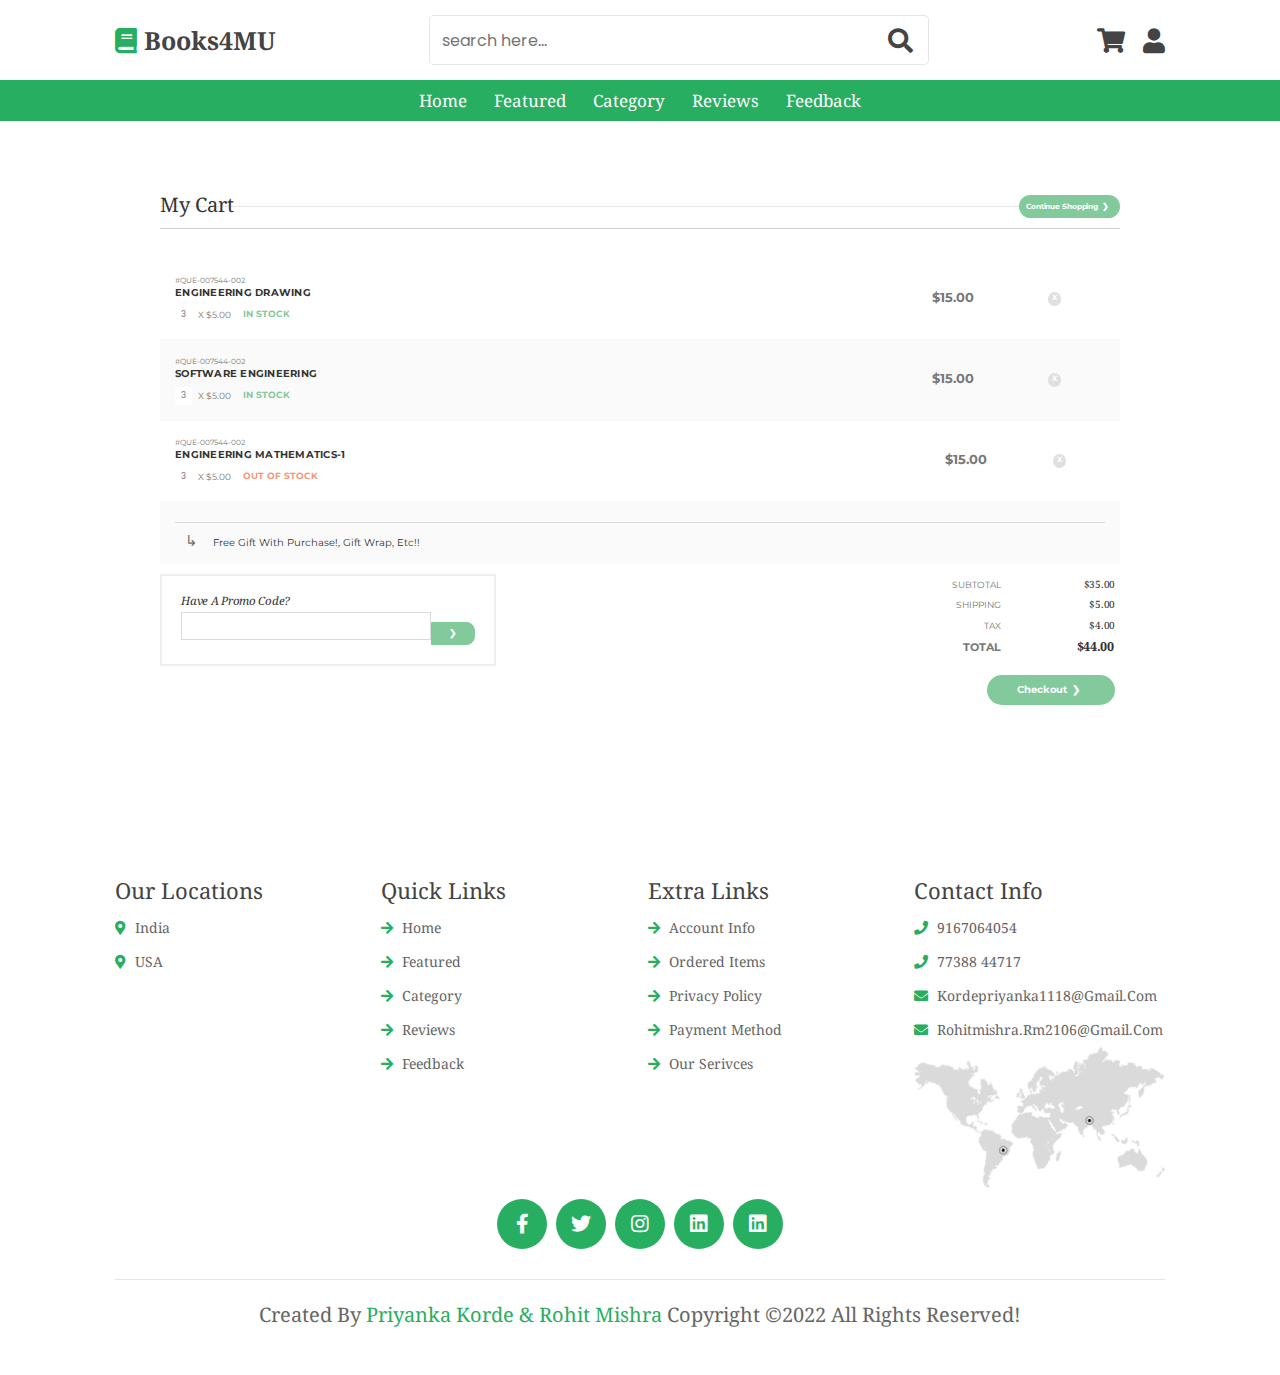
==== cart.html @ 45787aa6 "Initial commit" ====
<!DOCTYPE html>
<html lang="en" >
<head>
  <meta charset="UTF-8">
  <title>Cart page</title>
  <script src="https://cdnjs.cloudflare.com/ajax/libs/modernizr/2.8.3/modernizr.min.js" type="text/javascript"></script>

  <link rel="stylesheet" href="https://unpkg.com/swiper@7/swiper-bundle.min.css" />

    <!-- font awesome cdn link  -->
    <link rel="stylesheet" href="https://cdnjs.cloudflare.com/ajax/libs/font-awesome/5.15.4/css/all.min.css">


<meta name="viewport" content="width=device-width, initial-scale=1">
<link rel="stylesheet" href="./css/cart.css">
<link rel="stylesheet" href="./css/style.css">
<link rel="apple-touch-icon" sizes="180x180" href="./favicon_io/apple-touch-icon.png">
<link rel="icon" type="image/png" sizes="32x32" href="./favicon_io/favicon-32x32.png">
<link rel="icon" type="image/png" sizes="16x16" href="./favicon_io/favicon-16x16.png">
<link rel="manifest" href="./favicon_io/site.webmanifest">


</head>
<body>
<!-- header section starts -->

  <header class="header">

    <div class="header-1">

        <a href="#" class="logo"> <i class="fas fa-book"></i> Books4MU </a>

        <form action="" class="search-form">
            <input type="search" name="" placeholder="search here..." id="search-box">
            <label for="search-box" class="fas fa-search"></label>
        </form>

        <div class="icons">
            <div id="search-btn" class="fas fa-search"></div>
            <a href="cart.html" class="fas fa-shopping-cart"></a>
            <div id="login-btn" class="fas fa-user"></div>
        </div>

    </div>

    <div class="header-2">
        <nav class="navbar">
            <a href="./index.html">home</a>
            <a href="#featured">featured</a>
            <a href="./category.html">category</a>
            <a href="#reviews">reviews</a>
            <a href="#blogs">feedback</a>
        </nav>
    </div>

</header>

<!-- header section ends -->

<!-- partial:index.partial.html -->
<div class="wrap cf">
  <div class="heading cf">
    <h1>My Cart</h1>
    <a href="#" class="continue">Continue Shopping</a>
  </div>
  <div class="cart">
<!--    <ul class="tableHead">
      <li class="prodHeader">Product</li>
      <li>Quantity</li>
      <li>Total</li>
       <li>Remove</li>
    </ul>-->
    <ul class="cartWrap">
      <li class="items odd">
        
    <div class="infoWrap"> 
        <div class="cartSection">
        <img src="http://lorempixel.com/output/technics-q-c-300-300-4.jpg" alt="" class="itemImg" />
          <p class="itemNumber">#QUE-007544-002</p>
          <h3>Engineering Drawing</h3>
        
           <p> <input type="text"  class="qty" placeholder="3"/> x $5.00</p>
        
          <p class="stockStatus"> In Stock</p>
        </div>  
    
        
        <div class="prodTotal cartSection">
          <p>$15.00</p>
        </div>
              <div class="cartSection removeWrap">
           <a href="#" class="remove">x</a>
        </div>
      </div>
      </li>
      <li class="items even">
        
       <div class="infoWrap"> 
        <div class="cartSection">
         
        <img src="http://lorempixel.com/output/technics-q-c-300-300-4.jpg" alt="" class="itemImg" />
          <p class="itemNumber">#QUE-007544-002</p>
          <h3>Software Engineering</h3>
        
           <p> <input type="text"  class="qty" placeholder="3"/> x $5.00</p>
        
          <p class="stockStatus"> In Stock</p>
        </div>  
    
        
        <div class="prodTotal cartSection">
          <p>$15.00</p>
        </div>
              <div class="cartSection removeWrap">
           <a href="#" class="remove">x</a>
        </div>
      </div>
      </li>
      
            <li class="items odd">
             <div class="infoWrap"> 
        <div class="cartSection">
            
        <img src="http://lorempixel.com/output/technics-q-c-300-300-4.jpg" alt="" class="itemImg" />
          <p class="itemNumber">#QUE-007544-002</p>
          <h3>Engineering Mathematics-1</h3>
        
           <p> <input type="text"  class="qty" placeholder="3"/> x $5.00</p>
        
          <p class="stockStatus out"> Out of Stock</p>
        </div>  
    
        
        <div class="prodTotal cartSection">
          <p>$15.00</p>
        </div>
                    <div class="cartSection removeWrap">
           <a href="#" class="remove">x</a>
        </div>
              </div>
      </li>
      <li class="items even">
         <div class="special"><div class="specialContent">Free gift with purchase!, gift wrap, etc!!</div></div>
      </li>
      
      
      <!--<li class="items even">Item 2</li>-->
 
    </ul>
  </div>
  
  <div class="promoCode"><label for="promo">Have A Promo Code?</label><input type="text" name="promo" placholder="Enter Code" />
  <a href="#" class="btn"></a></div>
  
  <div class="subtotal cf">
    <ul>
      <li class="totalRow"><span class="label">Subtotal</span><span class="value">$35.00</span></li>
      
          <li class="totalRow"><span class="label">Shipping</span><span class="value">$5.00</span></li>
      
            <li class="totalRow"><span class="label">Tax</span><span class="value">$4.00</span></li>
            <li class="totalRow final"><span class="label">Total</span><span class="value">$44.00</span></li>
      <li class="totalRow"><a href="form-validation.html" class="btn continue">Checkout</a></li>
    </ul>
  </div>
</div>

<!-- bottom navbar  -->

<nav class="bottom-navbar">
  <a href="#home" class="fas fa-home"></a>
  <a href="#featured" class="fas fa-list"></a>
  <a href="#arrivals" class="fas fa-tags"></a>
  <a href="#reviews" class="fas fa-comments"></a>
  <a href="#feedback" class="fas fa-feedback"></a>

</nav>


<!-- footer section starts  -->

<section class="footer">

  <div class="box-container">

      <div class="box">
          <h3>our locations</h3>
          <a href="#"> <i class="fas fa-map-marker-alt"></i> india </a>
          <a href="#"> <i class="fas fa-map-marker-alt"></i> USA </a>
      </div>

      <div class="box">
          <h3>quick links</h3>
          <a href="./index.html"> <i class="fas fa-arrow-right"></i> home </a>
          <a href="#"> <i class="fas fa-arrow-right"></i> featured </a>
          <a href="#"> <i class="fas fa-arrow-right"></i> Category </a>
          <a href="#"> <i class="fas fa-arrow-right"></i> reviews </a>
          <a href="./feedback.html"> <i class="fas fa-arrow-right"></i> feedback </a>
      </div>

      <div class="box">
          <h3>extra links</h3>
          <a href="#"> <i class="fas fa-arrow-right"></i> account info </a>
          <a href="#"> <i class="fas fa-arrow-right"></i> ordered items </a>
          <a href="#"> <i class="fas fa-arrow-right"></i> privacy policy </a>
          <a href="#"> <i class="fas fa-arrow-right"></i> payment method </a>
          <a href="#"> <i class="fas fa-arrow-right"></i> our serivces </a>
      </div>

      <div class="box">
          <h3>contact info</h3>
          <a href="#"> <i class="fas fa-phone"></i> 9167064054 </a>
          <a href="#"> <i class="fas fa-phone"></i> 77388 44717 </a>
          <a href="#"> <i class="fas fa-envelope"></i> kordepriyanka1118@gmail.com </a>
          <a href="#"> <i class="fas fa-envelope"></i> rohitmishra.rm2106@gmail.com </a>
          <img src="image/worldmap.png" class="map" alt="">
      </div>
      
  </div>

  <div class="share">
      <a href="#" class="fab fa-facebook-f"></a>
      <a href="https://twitter.com/priyankakorde" class="fab fa-twitter"></a>
      <a href="https://www.instagram.com/im_priyankak_/" class="fab fa-instagram"></a>
      <a href="https://www.linkedin.com/in/priyanka-korde-2029521a1/" class="fab fa-linkedin"></a>
      <a href="https://www.linkedin.com/in/rohit-m-3494521a2/" class="fab fa-linkedin"></a>
  </div>

  <div class="credit"> created by <span>Priyanka Korde & Rohit Mishra </span>copyright &copy;2022 all rights reserved! </div>

</section>

<!-- footer section ends -->


<!-- partial -->
  <script src='https://cdnjs.cloudflare.com/ajax/libs/jquery/2.1.3/jquery.min.js'></script><script  src="./js/cart.js"></script>

</body>
</html>
---- css/cart.css ----
@import url(https://fonts.googleapis.com/css?family=Droid+Serif:400,400italic|Montserrat:400,700);
html, body, div, span, applet, object, iframe,
h1, h2, h3, h4, h5, h6, p, blockquote, pre,
a, abbr, acronym, address, big, cite, code,
del, dfn, em, img, ins, kbd, q, s, samp,
small, strike, strong, sub, sup, tt, var,
b, u, i, center,
dl, dt, dd, ol, ul, li,
fieldset, form, label, legend,
table, caption, tbody, tfoot, thead, tr, th, td,
article, aside, canvas, details, embed,
figure, figcaption, footer, header, hgroup,
menu, nav, output, ruby, section, summary,
time, mark, audio, video {
  margin: 0;
  padding: 0;
  border: 0;
  font: inherit;
  font-size: 100%;
  vertical-align: baseline;
}

html {
  line-height: 1;
}

ol, ul {
  list-style: none;
}

table {
  border-collapse: collapse;
  border-spacing: 0;
}

caption, th, td {
  text-align: left;
  font-weight: normal;
  vertical-align: middle;
}

q, blockquote {
  quotes: none;
}
q:before, q:after, blockquote:before, blockquote:after {
  content: "";
  content: none;
}

a img {
  border: none;
}

article, aside, details, figcaption, figure, footer, header, hgroup, main, menu, nav, section, summary {
  display: block;
}

* {
  box-sizing: border-box;
}

body {
  color: #333;
  -webkit-font-smoothing: antialiased;
  font-family: "Droid Serif", serif;
}

img {
  max-width: 100%;
}

.cf:before, .cf:after {
  content: " ";
  display: table;
}

.cf:after {
  clear: both;
}

.cf {
  *zoom: 1;
}

.wrap {
  width: 75%;
  max-width: 960px;
  margin: 0 auto;
  padding: 5% 0;
  margin-bottom: 5em;
}

.projTitle {
  font-family: "Montserrat", sans-serif;
  font-weight: bold;
  text-align: center;
  font-size: 2em;
  padding: 1em 0;
  border-bottom: 1px solid #dadada;
  letter-spacing: 3px;
  text-transform: uppercase;
}
.projTitle span {
  font-family: "Droid Serif", serif;
  font-weight: normal;
  font-style: italic;
  text-transform: lowercase;
  color: #777;
}

.heading {
  padding: 1em 0;
  border-bottom: 1px solid #D0D0D0;
}
.heading h1 {
  font-family: "Droid Serif", serif;
  font-size: 2em;
  float: left;
}
.heading a.continue:link, .heading a.continue:visited {
  text-decoration: none;
  font-family: "Montserrat", sans-serif;
  letter-spacing: -.015em;
  font-size: .75em;
  padding: 1em;
  color: #fff;
  background: #82ca9c;
  font-weight: bold;
  border-radius: 50px;
  float: right;
  text-align: right;
  -webkit-transition: all 0.25s linear;
  -moz-transition: all 0.25s linear;
  -ms-transition: all 0.25s linear;
  -o-transition: all 0.25s linear;
  transition: all 0.25s linear;
}
.heading a.continue:after {
  content: "\276f";
  padding: .5em;
  position: relative;
  right: 0;
  -webkit-transition: all 0.15s linear;
  -moz-transition: all 0.15s linear;
  -ms-transition: all 0.15s linear;
  -o-transition: all 0.15s linear;
  transition: all 0.15s linear;
}
.heading a.continue:hover, .heading a.continue:focus, .heading a.continue:active {
  background: #f69679;
}
.heading a.continue:hover:after, .heading a.continue:focus:after, .heading a.continue:active:after {
  right: -10px;
}

.tableHead {
  display: table;
  width: 100%;
  font-family: "Montserrat", sans-serif;
  font-size: .75em;
}
.tableHead li {
  display: table-cell;
  padding: 1em 0;
  text-align: center;
}
.tableHead li.prodHeader {
  text-align: left;
}

.cart {
  padding: 1em 0;
}
.cart .items {
  display: block;
  width: 100%;
  /* vertical-align: middle; */
  padding: 1.5em;
  border-bottom: 1px solid #fafafa;
}
.cart .items.even {
  background: #fafafa;
}
.cart .items .infoWrap {
  display: table;
  width: 100%;
}
.cart .items .cartSection {
  display: table-cell;
  vertical-align: middle;
}
.cart .items .cartSection .itemNumber {
  font-size: .75em;
  color: #777;
  margin-bottom: .5em;
}
.cart .items .cartSection h3 {
  font-size: 1em;
  font-family: "Montserrat", sans-serif;
  font-weight: bold;
  text-transform: uppercase;
  letter-spacing: .025em;
}
.cart .items .cartSection p {
  display: inline-block;
  font-size: .85em;
  color: #777777;
  font-family: "Montserrat", sans-serif;
}
.cart .items .cartSection p .quantity {
  font-weight: bold;
  color: #333;
}
.cart .items .cartSection p.stockStatus {
  color: #82CA9C;
  font-weight: bold;
  padding: .5em 0 0 1em;
  text-transform: uppercase;
}
.cart .items .cartSection p.stockStatus.out {
  color: #F69679;
}
.cart .items .cartSection .itemImg {
  width: 4em;
  float: left;
}
.cart .items .cartSection.qtyWrap, .cart .items .cartSection.prodTotal {
  text-align: center;
}
.cart .items .cartSection.qtyWrap p, .cart .items .cartSection.prodTotal p {
  font-weight: bold;
  font-size: 1.25em;
}
.cart .items .cartSection input.qty {
  width: 2em;
  text-align: center;
  font-size: 1em;
  padding: .25em;
  margin: 1em .5em 0 0;
}
.cart .items .cartSection .itemImg {
  width: 8em;
  display: inline;
  padding-right: 1em;
}

.special {
  display: block;
  font-family: "Montserrat", sans-serif;
}
.special .specialContent {
  padding: 1em 1em 0;
  display: block;
  margin-top: .5em;
  border-top: 1px solid #dadada;
}
.special .specialContent:before {
  content: "\21b3";
  font-size: 1.5em;
  margin-right: 1em;
  color: #6f6f6f;
  font-family: helvetica, arial, sans-serif;
}

a.remove {
  text-decoration: none;
  font-family: "Montserrat", sans-serif;
  color: #ffffff;
  font-weight: bold;
  background: #e0e0e0;
  padding: .5em;
  font-size: .75em;
  display: inline-block;
  border-radius: 100%;
  line-height: .85;
  -webkit-transition: all 0.25s linear;
  -moz-transition: all 0.25s linear;
  -ms-transition: all 0.25s linear;
  -o-transition: all 0.25s linear;
  transition: all 0.25s linear;
}
a.remove:hover {
  background: #f30;
}

.promoCode {
  border: 2px solid #efefef;
  float: left;
  width: 35%;
  padding: 2%;
}
.promoCode label {
  display: block;
  width: 100%;
  font-style: italic;
  font-size: 1.15em;
  margin-bottom: .5em;
  letter-spacing: -.025em;
}
.promoCode input {
  width: 85%;
  font-size: 1em;
  padding: .5em;
  float: left;
  border: 1px solid #dadada;
}
.promoCode input:active, .promoCode input:focus {
  outline: 0;
}
.promoCode a.btn {
  float: left;
  width: 15%;
  padding: .75em 0;
  border-radius: 0 1em 1em 0;
  text-align: center;
  border: 1px solid #82ca9c;
}
.promoCode a.btn:hover {
  border: 1px solid #f69679;
  background: #f69679;
}

.btn:link, .btn:visited {
  text-decoration: none;
  font-family: "Montserrat", sans-serif;
  letter-spacing: -.015em;
  font-size: 1em;
  padding: 1em 3em;
  color: #fff;
  background: #82ca9c;
  font-weight: bold;
  border-radius: 50px;
  float: right;
  text-align: right;
  -webkit-transition: all 0.25s linear;
  -moz-transition: all 0.25s linear;
  -ms-transition: all 0.25s linear;
  -o-transition: all 0.25s linear;
  transition: all 0.25s linear;
}
.btn:after {
  content: "\276f";
  padding: .5em;
  position: relative;
  right: 0;
  -webkit-transition: all 0.15s linear;
  -moz-transition: all 0.15s linear;
  -ms-transition: all 0.15s linear;
  -o-transition: all 0.15s linear;
  transition: all 0.15s linear;
}
.btn:hover, .btn:focus, .btn:active {
  background: #f69679;
}
.btn:hover:after, .btn:focus:after, .btn:active:after {
  right: -10px;
}
.promoCode .btn {
  font-size: .85em;
  padding: .5em 2em;
}

/* TOTAL AND CHECKOUT  */
.subtotal {
  float: right;
  width: 35%;
}
.subtotal .totalRow {
  padding: .5em;
  text-align: right;
}
.subtotal .totalRow.final {
  font-size: 1.25em;
  font-weight: bold;
}
.subtotal .totalRow span {
  display: inline-block;
  padding: 0 0 0 1em;
  text-align: right;
}
.subtotal .totalRow .label {
  font-family: "Montserrat", sans-serif;
  font-size: .85em;
  text-transform: uppercase;
  color: #777;
}
.subtotal .totalRow .value {
  letter-spacing: -.025em;
  width: 35%;
}

@media only screen and (max-width: 39.375em) {
  .wrap {
    width: 98%;
    padding: 2% 0;
  }

  .projTitle {
    font-size: 1.5em;
    padding: 10% 5%;
  }

  .heading {
    padding: 1em;
    font-size: 90%;
  }

  .cart .items .cartSection {
    width: 90%;
    display: block;
    float: left;
  }
  .cart .items .cartSection.qtyWrap {
    width: 10%;
    text-align: center;
    padding: .5em 0;
    float: right;
  }
  .cart .items .cartSection.qtyWrap:before {
    content: "QTY";
    display: block;
    font-family: "Montserrat", sans-serif;
    padding: .25em;
    font-size: .75em;
  }
  .cart .items .cartSection.prodTotal, .cart .items .cartSection.removeWrap {
    display: none;
  }
  .cart .items .cartSection .itemImg {
    width: 25%;
  }

  .promoCode, .subtotal {
    width: 100%;
  }

  a.btn.continue {
    width: 100%;
    text-align: center;
  }
}
---- css/style.css ----
@import url('https://fonts.googleapis.com/css2?family=Poppins:wght@100;300;400;500;600&display=swap');

:root{
    --green:#27ae60;
    --dark-color:#219150;
    --black:#444;
    --light-color:#666;
    --border:.1rem solid rgba(0,0,0,.1);
    --border-hover:.1rem solid var(--black);
    --box-shadow:0 .5rem 1rem rgba(0,0,0,.1);
}

*{
    font-family: 'Poppins', sans-serif;
    margin:0; padding:0;
    box-sizing: border-box;
    outline: none; border:none;
    text-decoration: none;
    text-transform: capitalize;
    transition:all .2s linear;
    transition:width none;
}

html{
    font-size: 62.5%;
    overflow-x: hidden;
    scroll-padding-top: 5rem;
    scroll-behavior: smooth;
}

html::-webkit-scrollbar{
    width:1rem;
}

html::-webkit-scrollbar-track{
    background:transparent;
}

html::-webkit-scrollbar-thumb{
    background:var(--black);
}

section{
    padding:5rem 9%;
}

.heading{
    text-align: center;
    margin-bottom: 2rem;
    position: relative;
}

.heading::before{
    content: '';
    position: absolute;
    top:50%; left:0;
    transform: translateY(-50%);
    width: 100%;
    height:.01rem;
    background: rgba(0,0,0,.1);
    z-index: -1;
}

.heading span{
    font-size: 3rem;
    padding:.5rem 2rem;
    color:var(--black);
    background: #fff;
    border:var(--border);
}

.btn{
    margin-top: 1rem;
    display:inline-block;
    padding:.9rem 3rem;
    border-radius: .5rem;
    color:#fff;
    background:var(--green);
    font-size: 1.7rem;
    cursor: pointer;
    font-weight: 500;
}

.btn:hover{
    background:var(--dark-color);
}

.header .header-1{
    background:#fff;
    padding:1.5rem 9%;
    display: flex;
    align-items: center;
    justify-content: space-between;
}

.header .header-1 .logo{
    font-size: 2.5rem;
    font-weight: bolder;
    color:var(--black);
}

.header .header-1 .logo i{
    color:var(--green);
}

.header .header-1 .search-form{
    width:50rem;
    height:5rem;
    border:var(--border);
    overflow: hidden;
    background:#fff;
    display:flex;
    align-items: center;
    border-radius: .5rem;
}

.header .header-1 .search-form input{
    font-size: 1.6rem;
    padding:0 1.2rem;
    height:100%;
    width:100%;
    text-transform: none;
    color:var(--black);
}

.header .header-1 .search-form label{
    font-size: 2.5rem;
    padding-right: 1.5rem;
    color:var(--black);
    cursor: pointer;
}

.header .header-1 .search-form label:hover{
    color:var(--green);
}

.header .header-1 .icons div,
.header .header-1 .icons a{
    font-size: 2.5rem;
    margin-left: 1.5rem;
    color:var(--black);
    cursor: pointer;
}

.header .header-1 .icons div:hover,
.header .header-1 .icons a:hover{
    color:var(--green);
}

#search-btn{
    display: none;
}

.header .header-2{
    background:var(--green);
}

.header .header-2 .navbar{
    text-align: center;
}

.header .header-2 .navbar a{
    color:#fff;
    display: inline-block;
    padding:1.2rem;
    font-size: 1.7rem;
}

.header .header-2 .navbar a:hover{
    background:var(--dark-color);
}

.header .header-2.active{
    position:fixed;
    top:0; left:0; right:0;
    z-index: 1000;

}

.bottom-navbar{
    text-align: center;
    background:var(--green);
    position: fixed;
    bottom:0; left:0; right:0;
    z-index: 1000;
    display: none;
}

.bottom-navbar a{
    font-size: 2.5rem;
    padding:2rem;
    color:#fff;
}

.bottom-navbar a:hover{
    background:var(--dark-color);
}

.login-form-container{
    display: flex;
    align-items: center;
    justify-content: center;
    background:rgba(255,255,255,.9);
    position:fixed;
    top:0; right:-105%;
    z-index: 10000;
    height:100%;
    width:100%;
}

.login-form-container.active{
    right:0;
}

.login-form-container form{
    background:#fff;
    border:var(--border);
    width:40rem;
    padding:2rem;
    box-shadow: var(--box-shadow);
    border-radius: .5rem;
    margin:2rem;
}

.login-form-container form h3{
    font-size: 2.5rem;
    text-transform: uppercase;
    color:var(--black);
    text-align: center;
}

.login-form-container form span{
    display: block;
    font-size: 1.5rem;
    padding-top: 1rem;
}

.login-form-container form .box{
    width: 100%;
    margin:.7rem 0;
    font-size: 1.6rem;
    border:var(--border);
    border-radius: .5rem;
    padding:1rem 1.2rem;
    color:var(--black);
    text-transform: none;
}

.login-form-container form .checkbox{
    display:flex;
    align-items: center;
    gap:.5rem;
    padding:1rem 0;
}

.login-form-container form .checkbox label{
    font-size: 1.5rem;
    color:var(--light-color);
    cursor: pointer;
}

.login-form-container form .btn{
    text-align: center;
    width:100%;
    margin:1.5rem 0;
}

.login-form-container form p{
    padding-top: .8rem;
    color:var(--light-color);
    font-size: 1.5rem;
}

.login-form-container form p a{
    color:var(--green);
    text-decoration: underline;
}

.login-form-container #close-login-btn{
    position: absolute;
    top:1.5rem; right:2.5rem;
    font-size: 5rem;
    color:var(--black);
    cursor: pointer;
}

.home{
    background: url(../image/banner-bg.jpg) no-repeat;
    background-size: cover;
    background-position: center;
}

.home .row{
    display:flex;
    align-items: center;
    flex-wrap: wrap;
    gap:1.5rem;
}

.home .row .content{
    flex:1 1 42rem;
}

.home .row .books-slider{
    flex:1 1 42rem;
    text-align: center;
    margin-top: 2rem;
}

.home .row .books-slider a img{
    height: 25rem;
}

.home .row .books-slider a:hover img{
    transform: scale(.9);
}

.home .row .books-slider .stand{
    width:100%;
    margin-top: -2rem;
}

.home .row .content h3{
    color:var(--black);
    font-size: 4.5rem;
}

.home .row .content p{
    color:var(--light-color);
    font-size: 1.4rem;
    line-height: 2;
    padding:1rem 0;
}

.icons-container{
    display: grid;
    grid-template-columns: repeat(auto-fit, minmax(25rem, 1fr));
    gap:1.5rem;
}

.icons-container .icons{
    display: flex;
    align-items: center;
    gap:1.5rem;
    padding:2rem 0;
}

.icons-container .icons i{
    font-size: 3.5rem;
    color:var(--green);
}

.icons-container .icons h3{
    font-size: 2.2rem;
    color:var(--black);
    padding-bottom: .5rem;
}

.icons-container .icons p{
    font-size: 1.4rem;
    color:var(--light-color);
}

.featured .featured-slider .box{
    margin:2rem 0;
    position: relative;
    overflow: hidden;
    border:var(--border);
    text-align: center;
}

.featured .featured-slider .box:hover{
    border:var(--border-hover);
}

.featured .featured-slider .box .image{
    padding:1rem;
    background: linear-gradient(15deg, #eee 30%, #fff 30.1%);
}

.featured .featured-slider .box:hover .image{
    transform: translateY(6rem);
}

.featured .featured-slider .box .image img{
    height: 25rem;
}

.featured .featured-slider .box .icons{
    border-bottom: var(--border-hover);
    position: absolute;
    top:0; left:0; right: 0;
    background: #fff;
    z-index: 1;
    transform: translateY(-105%);
}

.featured .featured-slider .box:hover .icons{
    transform: translateY(0%);
}

.featured .featured-slider .box .icons a{
    color:var(--black);
    font-size: 2.2rem;
    padding:1.3rem 1.5rem;
}

.featured .featured-slider .box .icons a:hover{
    background:var(--green);
    color:#fff;
}

.featured .featured-slider .box .content{
    background:#eee;
    padding:1.5rem;
}

.featured .featured-slider .box .content h3{
    font-size: 2rem;
    color:var(--black);
}

.featured .featured-slider .box .content .price{
    font-size: 2.2rem;
    color:var(--black);
    padding-top: 1rem;
}

.featured .featured-slider .box .content .price span{
    font-size: 1.5rem;
    color:var(--light-color);
    text-decoration: line-through;
}

.swiper-button-next,
.swiper-button-prev{
    border:var(--border-hover);
    height:4rem;
    width:4rem;
    color:var(--black);
    background: #fff;
}

.swiper-button-next::after,
.swiper-button-prev::after{
    font-size: 2rem;
}

.swiper-button-next:hover,
.swiper-button-prev:hover{
    background: var(--black);
    color:#fff;
}

.newsletter{
    background:url(../image/letter-bg.jpg) no-repeat;
    background-size: cover;
    background-position: center;
    background-attachment: fixed;
}

.newsletter form{
    max-width: 45rem;
    margin-left: auto;
    text-align: center;
    padding:5rem 0;
}

.newsletter form h3{
    font-size: 2.2rem;
    color:#fff;
    padding-bottom: .7rem;
    font-weight: normal;
}

.newsletter form .box{
    width: 100%;
    margin: .7rem 0;
    padding:1rem 1.2rem;
    font-size: 1.6rem;
    color:var(--black);
    border-radius: .5rem;
    text-transform: none;
}

.arrivals .arrivals-slider .box{
    display: flex;
    align-items:center;
    gap:1.5rem;
    padding:2rem 1rem;
    border:var(--border);
    margin:1rem 0;
}

.arrivals .arrivals-slider .box:hover{
    border:var(--border-hover);
}

.arrivals .arrivals-slider .box .image img{
    height:15rem;
}

.arrivals .arrivals-slider .box .content h3{
    font-size: 2rem;
    color:var(--black);
}

.arrivals .arrivals-slider .box .content .price{
    font-size: 2.2rem;
    color:var(--black);
    padding-bottom: .5rem;
}

.arrivals .arrivals-slider .box .content .price span{
    font-size: 1.5rem;
    color:var(--light-color);
    text-decoration: line-through;
}

.arrivals .arrivals-slider .box .content .stars i{
    font-size: 1.5rem;
    color:var(--green);
}

.deal{
    background:#f3f3f3;
    display: flex;
    align-items: center;
    flex-wrap: wrap;
    gap:1.5rem;
}

.deal .content{
    flex:1 1 42rem;
}

.deal .image{
    flex:1 1 42rem;
}

.deal .image img{
    width: 100%;
}

.deal .content h3{
    color:var(--green);
    font-size: 2.5rem;
    padding-bottom: .5rem;
}

.deal .content h1{
    color:var(--black);
    font-size: 4rem;
}

.deal .content p{
    padding:1rem 0;
    color:var(--light-color);
    font-size: 1.4rem;
    line-height: 2;
}

.reviews .reviews-slider .box{
    border:var(--border);
    padding:2rem;
    text-align: center;
    margin:2rem 0;
}

.reviews .reviews-slider .box:hover{
    border:var(--border-hover);
}

.reviews .reviews-slider .box img{
    height:7rem;
    width:7rem;
    border-radius: 50%;
    object-fit: cover;
}

.reviews .reviews-slider .box h3{
    color:var(--black);
    font-size: 2.2rem;
    padding:.5rem 0;
}

.reviews .reviews-slider .box p{
    color:var(--light-color);
    font-size: 1.4rem;
    padding:1rem 0;
    line-height: 2;
}

.reviews .reviews-slider .box .stars{
    padding-top: .5rem;
}

.reviews .reviews-slider .box .stars i{
    font-size: 1.7rem;
    color:var(--green);
}

.blogs .blogs-slider .box{
    margin:2rem 0;
    border:var(--border);
}

.blogs .blogs-slider .box:hover{
    border:var(--border-hover);
}

.blogs .blogs-slider .box .image{
    height: 25rem;
    width: 100%;
    overflow: hidden;
}

.blogs .blogs-slider .box .image img{
    height: 100%;
    width: 100%;
    object-fit: cover;
}

.blogs .blogs-slider .box:hover .image img{
    transform: scale(1.1);
}

.blogs .blogs-slider .box .content{
    padding:1.5rem;
}

.blogs .blogs-slider .box .content h3{
    font-size: 2.2rem;
    color:var(--black);
}

.blogs .blogs-slider .box .content p{
    font-size: 1.4rem;
    color:var(--light-color);
    padding:1rem 0;
    line-height: 2;
}

.footer .box-container{
    display: grid;
    grid-template-columns: repeat(auto-fit, minmax(25rem, 1fr));
    gap:1.5rem;
}

.footer .box-container .box h3{
    font-size: 2.2rem;
    color:var(--black);
    padding:1rem 0;
}

.footer .box-container .box a{
    display: block;
    font-size: 1.4rem;
    color:var(--light-color);
    padding:1rem 0;
}

.footer .box-container .box a i{
    color:var(--green);
    padding-right: .5rem;
}

.footer .box-container .box a:hover i{
    padding-right: 2rem;
}

.footer .box-container .box .map{
    width:100%;
}

.footer .share{
    padding:1rem 0;
    text-align: center;
}

.footer .share a{
    height: 5rem;
    width: 5rem;
    line-height: 5rem;
    font-size: 2rem;
    color:#fff;
    background:var(--green);
    margin:0 .3rem;
    border-radius: 50%; 
}

.footer .share a:hover{
    background:var(--black);
}

.footer .credit{
    border-top: var(--border);
    margin-top: 2rem;
    padding:0 1rem;
    padding-top: 2.5rem;
    font-size: 2rem;
    color:var(--light-color);
    text-align: center;
}

.footer .credit span{
    color:var(--green);
}

.loader-container{
    position: fixed;
    top:0; left: 0;
    height:100%;
    width: 100%;
    z-index: 10000;
    background:#f7f7f7;
    display: flex;
    align-items: center;
    justify-content: center;
}

.loader-container.active{
    display: none;
}

.loader-container img{
    height:10rem;
}










/* media queries  */

@media (max-width:991px){

    html{
        font-size: 55%;
    }

    .header .header-1{
        padding:2rem;
    }

    section{
        padding:3rem 2rem;
    }

}

@media (max-width:768px){

    html{
        scroll-padding-top: 0;
    }

    body{
        padding-bottom: 6rem;
    }

    .header .header-2{
        display:none;
    }

    .bottom-navbar{
        display: block;
    }

    #search-btn{
        display: inline-block;
    }

    .header .header-1{
        box-shadow: var(--box-shadow);
        position: relative;
    }

    .header .header-1 .search-form{
        position:absolute;
        top:-115%; right:2rem;
        width: 90%;
        box-shadow: var(--box-shadow);
    }

    .header .header-1 .search-form.active{
        top:115%;
    }

    .home .row .content{
        text-align: center;
    }

    .home .row .content h3{
        font-size: 3.5rem;
    }

    .newsletter{
        background-position: right;
    }

    .newsletter form{
        margin-left:0;
        max-width: 100%;
    }

}

@media (max-width:450px){

    html{
        font-size: 50%;
    }

}
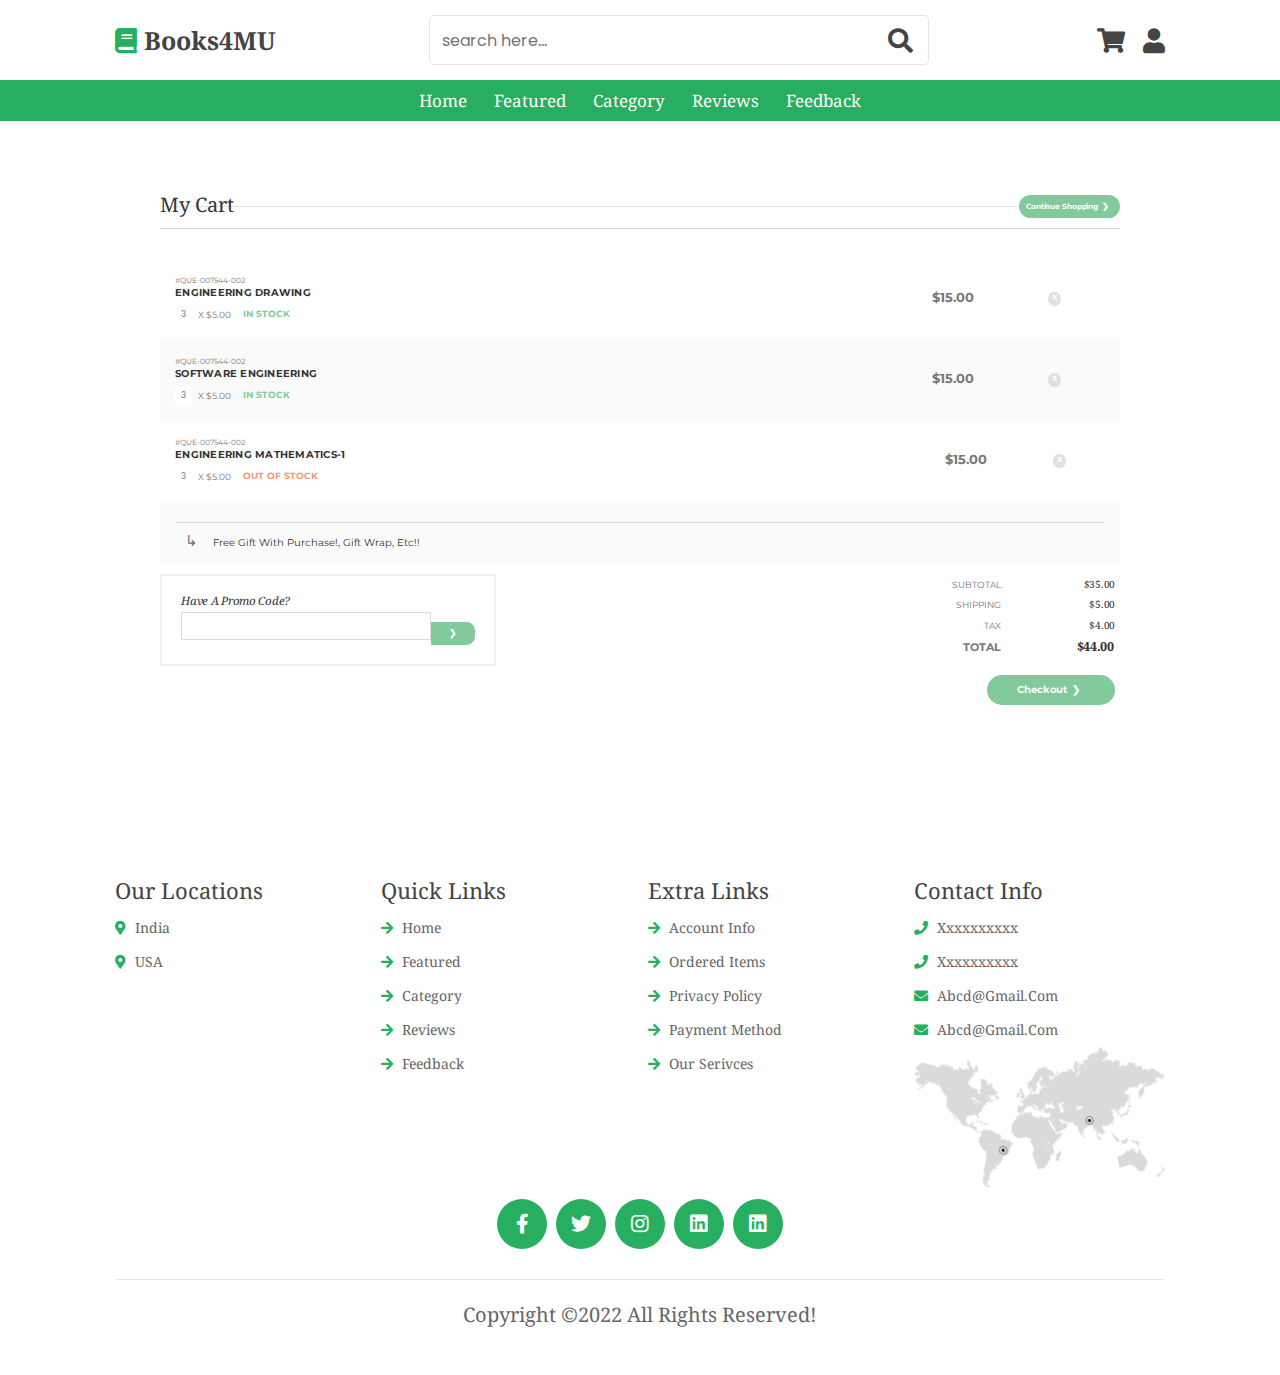
==== commit b5e9fcb5: "new" ====
--- a/cart.html
+++ b/cart.html
@@ -208,13 +208,13 @@
       </div>
 
       <div class="box">
-          <h3>contact info</h3>
-          <a href="#"> <i class="fas fa-phone"></i> 9167064054 </a>
-          <a href="#"> <i class="fas fa-phone"></i> 77388 44717 </a>
-          <a href="#"> <i class="fas fa-envelope"></i> kordepriyanka1118@gmail.com </a>
-          <a href="#"> <i class="fas fa-envelope"></i> rohitmishra.rm2106@gmail.com </a>
-          <img src="image/worldmap.png" class="map" alt="">
-      </div>
+        <h3>contact info</h3>
+        <a href="#"> <i class="fas fa-phone"></i> xxxxxxxxxx </a>
+        <a href="#"> <i class="fas fa-phone"></i> xxxxxxxxxx </a>
+        <a href="#"> <i class="fas fa-envelope"></i> abcd@gmail.com </a>
+        <a href="#"> <i class="fas fa-envelope"></i> abcd@gmail.com </a>
+        <img src="image/worldmap.png" class="map" alt="">
+    </div>
       
   </div>
 
@@ -226,7 +226,7 @@
       <a href="https://www.linkedin.com/in/rohit-m-3494521a2/" class="fab fa-linkedin"></a>
   </div>
 
-  <div class="credit"> created by <span>Priyanka Korde & Rohit Mishra </span>copyright &copy;2022 all rights reserved! </div>
+  <div class="credit"> copyright &copy;2022 all rights reserved! </div>
 
 </section>
 
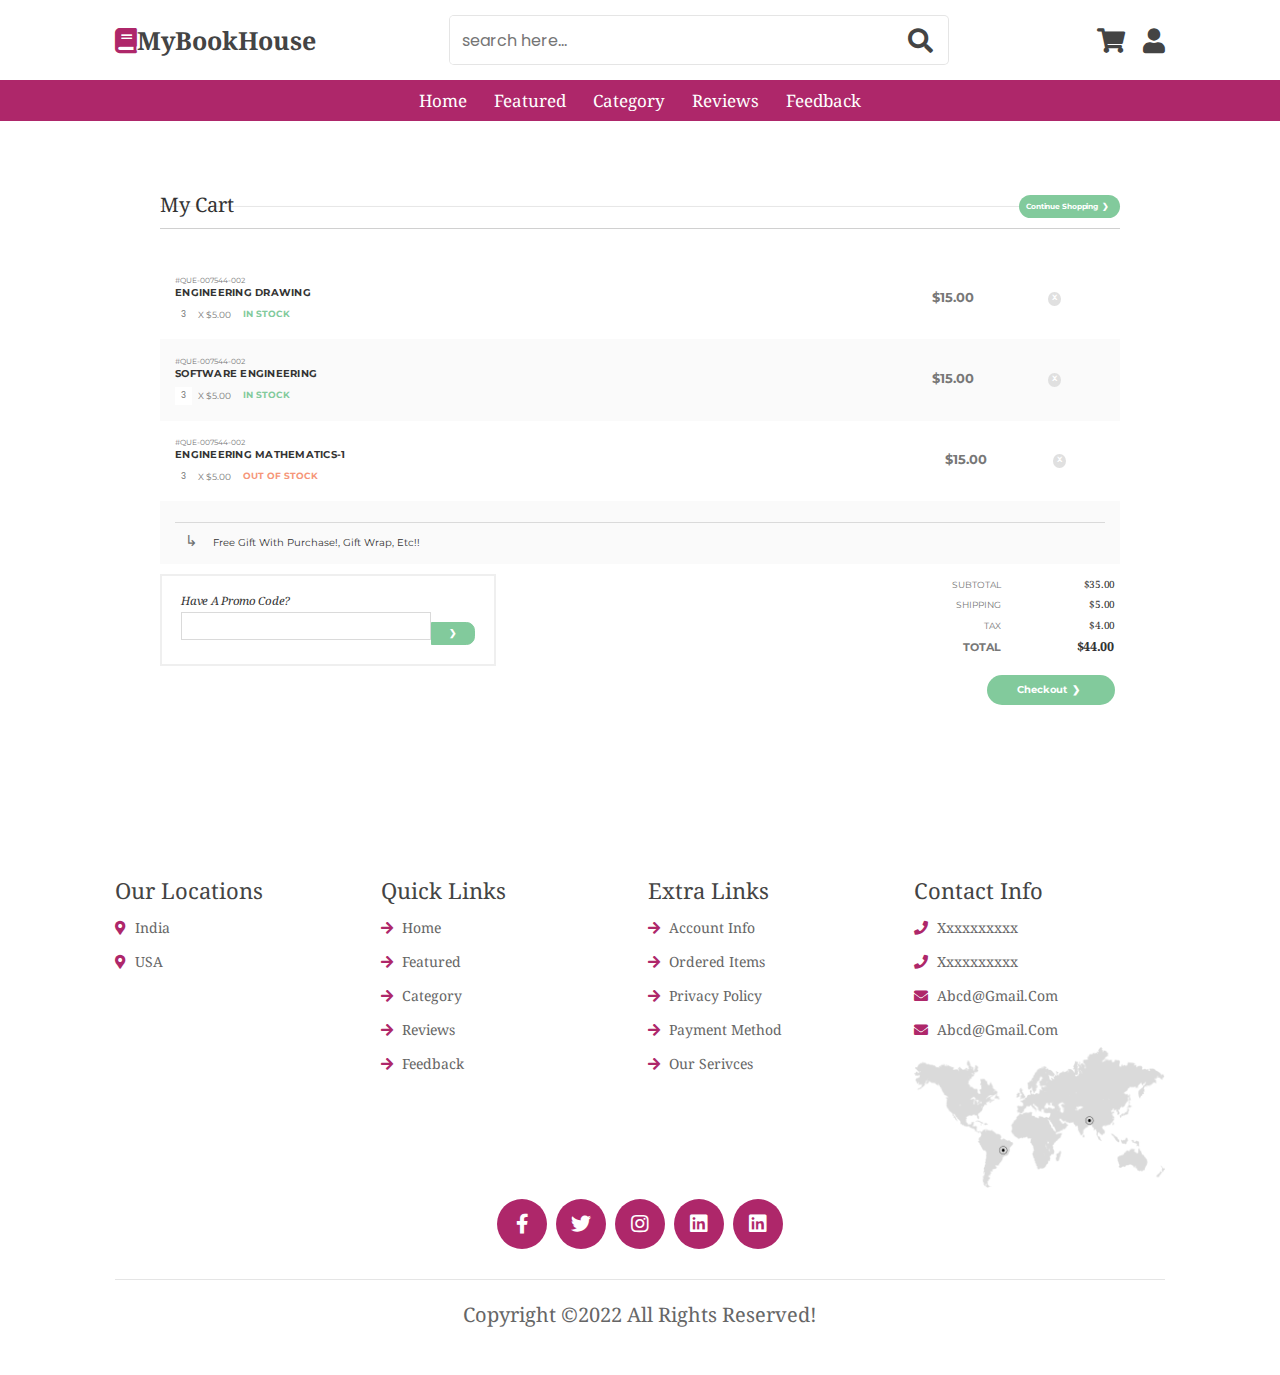
==== commit 0d15f59f: "new" ====
--- a/cart.html
+++ b/cart.html
@@ -28,7 +28,7 @@
 
     <div class="header-1">
 
-        <a href="#" class="logo"> <i class="fas fa-book"></i> Books4MU </a>
+        <a href="#" class="logo"> <i class="fas fa-book"></i>MyBookHouse </a>
 
         <form action="" class="search-form">
             <input type="search" name="" placeholder="search here..." id="search-box">
--- a/css/style.css
+++ b/css/style.css
@@ -1,7 +1,7 @@
 @import url('https://fonts.googleapis.com/css2?family=Poppins:wght@100;300;400;500;600&display=swap');
 
 :root{
-    --green:#27ae60;
+    --green:#ae276a;
     --dark-color:#219150;
     --black:#444;
     --light-color:#666;
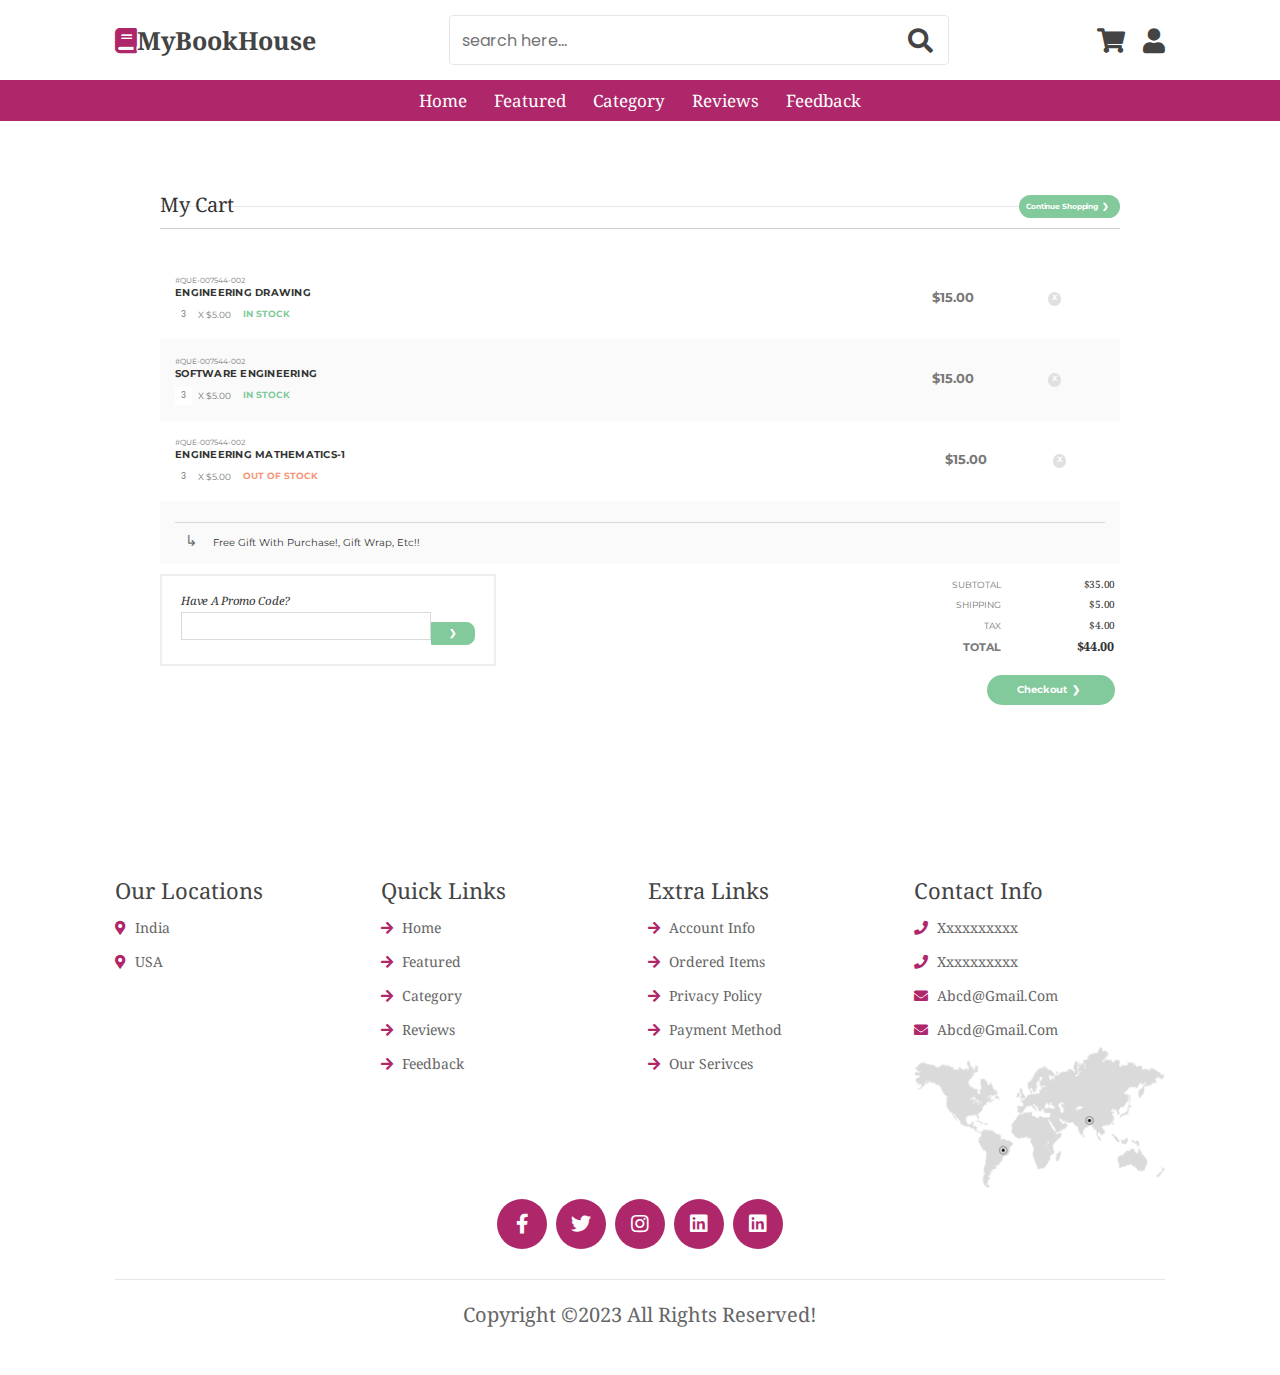
==== commit 17643827: "new" ====
--- a/cart.html
+++ b/cart.html
@@ -226,7 +226,7 @@
       <a href="https://www.linkedin.com/in/rohit-m-3494521a2/" class="fab fa-linkedin"></a>
   </div>
 
-  <div class="credit"> copyright &copy;2022 all rights reserved! </div>
+  <div class="credit"> copyright &copy;2023 all rights reserved! </div>
 
 </section>
 
